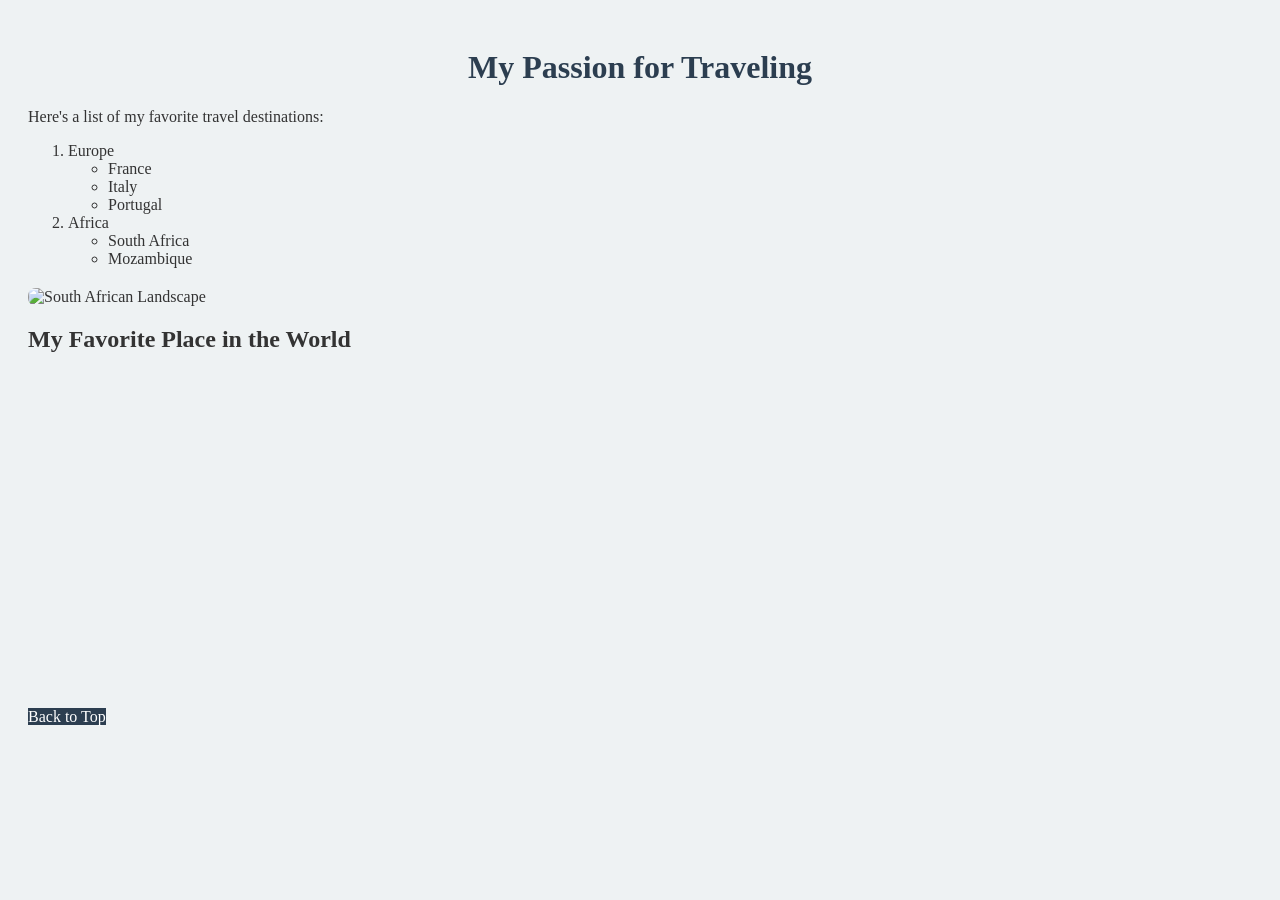
==== hobby.html @ 2a7ed937 "Add files via upload" ====
<!DOCTYPE html>
<html lang="en">
<head>
  <meta charset="UTF-8" />
  <meta name="viewport" content="width=device-width, initial-scale=1.0"/>
  <title>Hobby - Traveling</title>
  <link rel="stylesheet" href="hobby-styles.css" />
</head>
<body>
  <div class="container">
    <h1>My Passion for Traveling</h1>
    <p id="intro">Here's a list of my favorite travel destinations:</p>
    <!-- Ordered list with embedded unordered list -->
    <ol>
      <li>Europe
        <ul>
          <li>France</li>
          <li>Italy</li>
          <li>Portugal</li>
        </ul>
      </li>
      <li>Africa
        <ul>
          <li>South Africa</li>
          <li>Mozambique</li>
        </ul>
      </li>  
    </ol>

    <!-- Image not from Bootstrap theme -->
    <img src="images/South Africa.jpg" 
      alt="South African Landscape" class="featured-image" />

    <!-- Embedded YouTube video -->
    <h2>My Favorite Place in the World</h2>
<iframe width="560" height="315" src="https://www.youtube.com/embed/eEwbYzI-pyk?si=_9LY7Hz3TKDGibW8" title="YouTube video player" frameborder="0" allow="accelerometer; autoplay; clipboard-write; encrypted-media; gyroscope; picture-in-picture; web-share" referrerpolicy="strict-origin-when-cross-origin" allowfullscreen></iframe>

    <!-- On-page anchor -->
    <a href="#top" class="btn btn-primary mt-3">Back to Top</a>

    <div id="top"></div>
  </div>
</body>
</html>
---- hobby-styles.css ----
body {
  font-family: 'Georgia', serif;
  background-color: #eef2f3;
  color: #333;
  padding: 20px;
}

h1 {
  text-align: center;
  color: #2c3e50;
}

.featured-image {
  display: block;
  max-width: 100%;
  height: auto;
  margin: 20px auto;
  border-radius: 8px;
}

iframe {
  display: block;
  margin: 20px auto;
}

a.btn {
  font-family: 'Georgia', serif;
  color: #fff;
  background-color: #2c3e50;
  text-decoration: none;
}
a.btn:hover {
  background-color: #34495e;
}
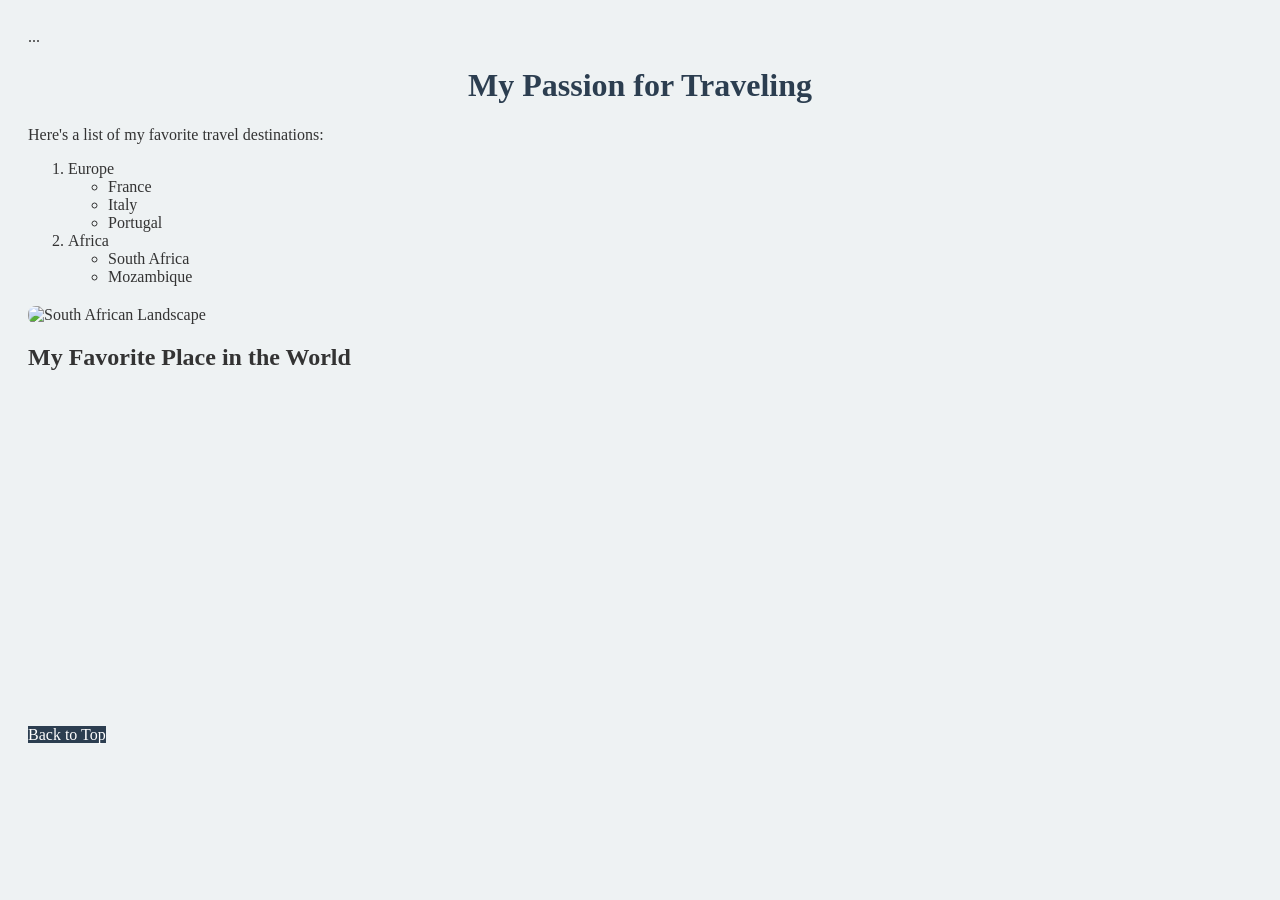
==== commit 13947645: "Update hobby.html" ====
--- a/hobby.html
+++ b/hobby.html
@@ -7,6 +7,10 @@
   <link rel="stylesheet" href="hobby-styles.css" />
 </head>
 <body>
+  <div id="top"></div>
+  <div class="container">
+    ...
+  </div>
   <div class="container">
     <h1>My Passion for Traveling</h1>
     <p id="intro">Here's a list of my favorite travel destinations:</p>
@@ -41,4 +45,4 @@
     <div id="top"></div>
   </div>
 </body>
-</html>+</html>
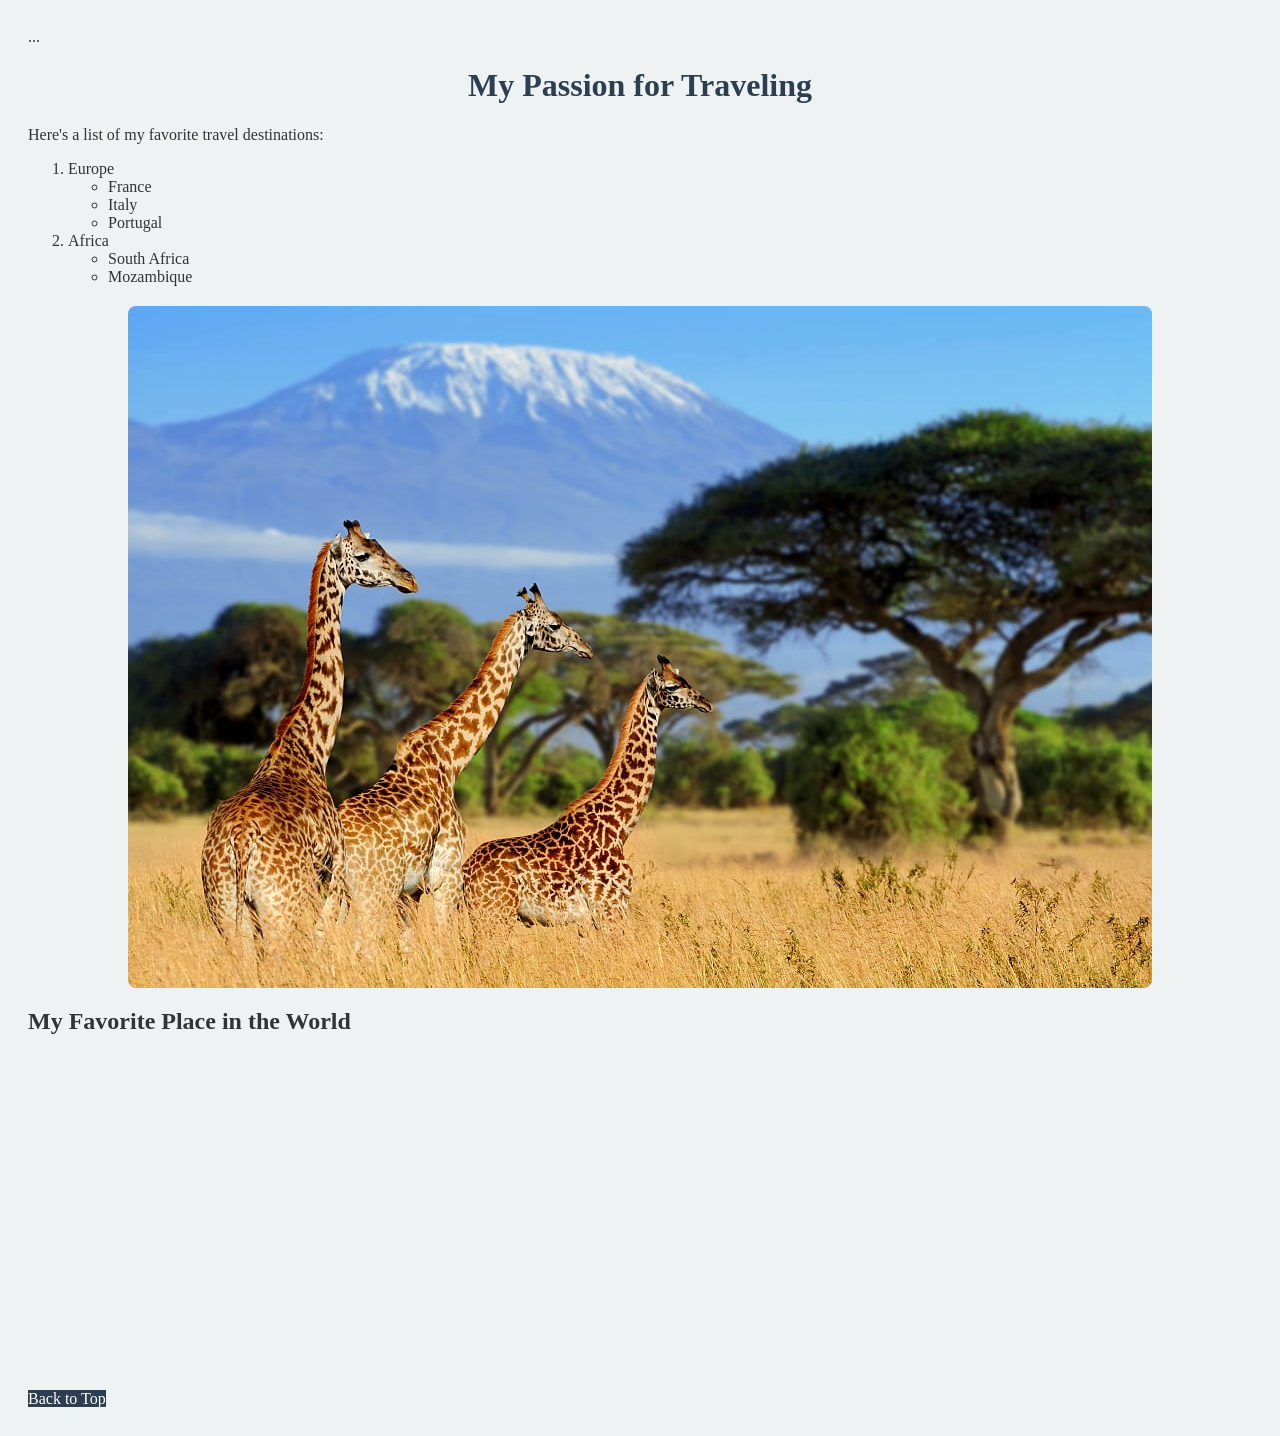
==== commit aad1fecb: "Update hobby.html" ====
--- a/hobby.html
+++ b/hobby.html
@@ -32,7 +32,7 @@
     </ol>
 
     <!-- Image not from Bootstrap theme -->
-    <img src="images/South Africa.jpg" 
+   <img src="images/South Africa.jpg" 
       alt="South African Landscape" class="featured-image" />
 
     <!-- Embedded YouTube video -->
